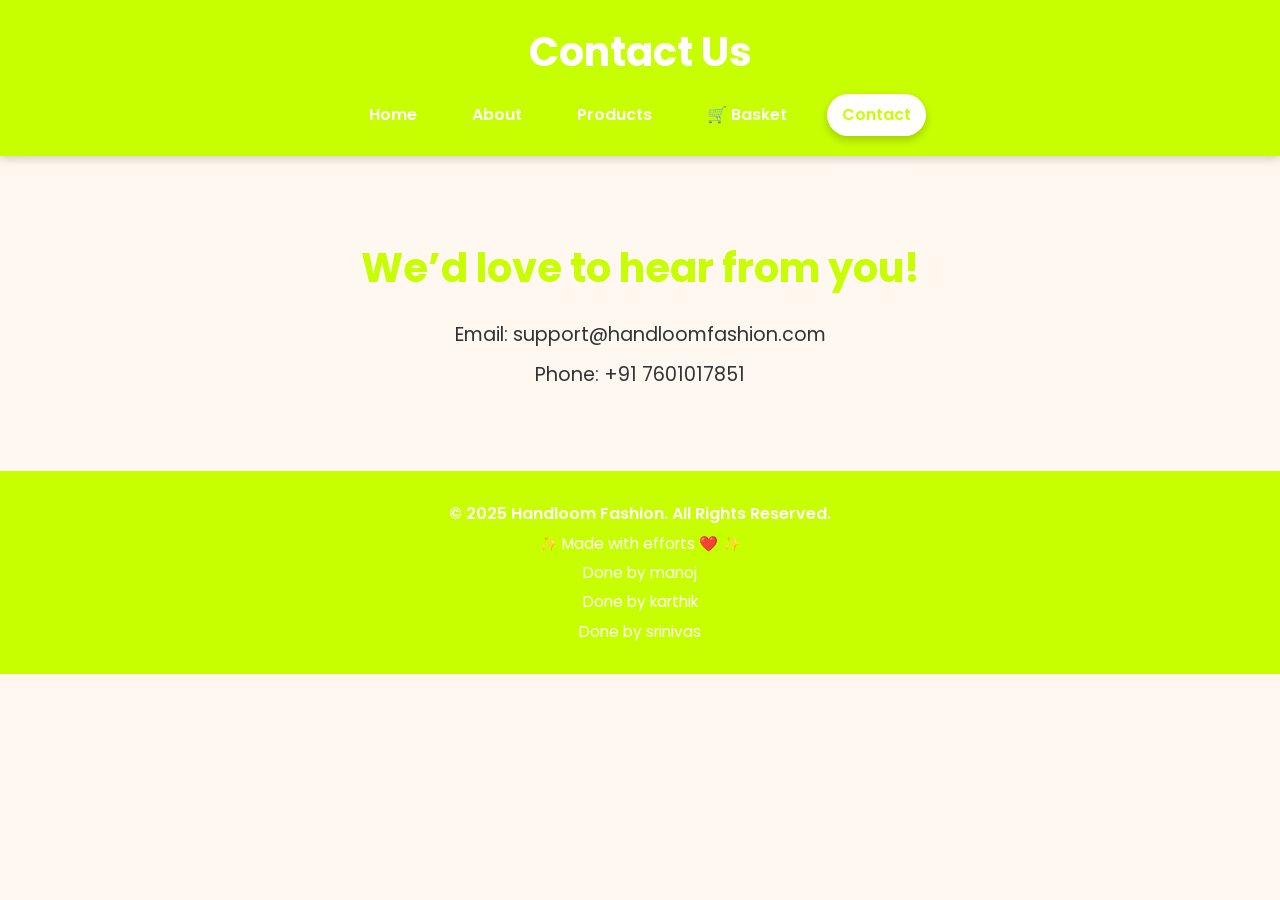
==== contact.html @ 7d42edd8 "Add files via upload" ====
<!DOCTYPE html>
<html lang="en">
<head>
  <meta charset="UTF-8">
  <meta name="viewport" content="width=device-width, initial-scale=1.0">
  <title>Contact - Handloom Fashion</title>
  <link href="https://fonts.googleapis.com/css2?family=Poppins:wght@400;600;700&display=swap" rel="stylesheet">
  <style>
    /* Reset & Global */
    * {
      margin: 0;
      padding: 0;
      box-sizing: border-box;
      font-family: 'Poppins', Arial, sans-serif;
    }

    body {
      background-color: #fff8f0;
      color: #333;
      line-height: 1.6;
    }

    a {
      text-decoration: none;
      transition: all 0.3s ease;
      color: inherit;
    }

    /* Header */
    header {
      background: linear-gradient(90deg, #c8ff00, #c8ff00);
      padding: 20px 0;
      text-align: center;
      color: #fff;
      box-shadow: 0 2px 10px rgba(0,0,0,0.2);
      position: sticky;
      top: 0;
      z-index: 1000;
    }

    header h1 {
      font-size: 2.5rem;
      font-weight: 700;
      margin-bottom: 10px;
    }

    nav {
      display: flex;
      justify-content: center;
      gap: 25px;
      flex-wrap: wrap;
    }

    nav a {
      color: #fff;
      font-weight: 600;
      padding: 8px 15px;
      border-radius: 25px;
    }

    nav a:hover,
    nav a.active {
      background-color: #fff;
      color: #c8ff00;
      box-shadow: 0 4px 10px rgba(0,0,0,0.2);
    }

    /* Main Section */
    main {
      max-width: 800px;
      margin: 80px auto;
      text-align: center;
      padding: 0 20px;
      animation: fadeIn 1s ease forwards;
    }

    main h2 {
      font-size: 2.5rem;
      margin-bottom: 20px;
      color: #c8ff00;
    }

    main p {
      font-size: 1.2rem;
      margin-bottom: 10px;
    }

    /* Footer */
    footer {
      text-align: center;
      padding: 30px 20px;
      background: linear-gradient(90deg, #c8ff00, #c8ff00);
      color: #fff;
      font-weight: 600;
    }

    footer .highlight {
      margin-top: 5px;
      font-size: 0.95rem;
      font-weight: 400;
    }

    /* Animations */
    @keyframes fadeIn {
      0% { opacity: 0; transform: translateY(30px); }
      100% { opacity: 1; transform: translateY(0); }
    }

    /* Responsive */
    @media(max-width:768px) {
      main h2 {
        font-size: 2rem;
      }
      main p {
        font-size: 1rem;
      }
    }

    @media(max-width:480px) {
      nav {
        gap: 15px;
      }
      header h1 {
        font-size: 2rem;
      }
    }
  </style>
</head>
<body>

  <header>
    <h1>Contact Us</h1>
    <nav>
      <a href="index.html">Home</a>
      <a href="about.html">About</a>
      <a href="products.html">Products</a>
        <a href="basket.html">🛒 Basket</a>
      <a href="contact.html" class="active">Contact</a>
    </nav>
  </header>

  <main>
    <h2>We’d love to hear from you!</h2>
    <p>Email: <a href="mailto:support@handloomfashion.com">support@handloomfashion.com</a></p>
    <p>Phone: <a href="tel:+917601017851">+91 7601017851</a></p>
  </main>

  <footer>
    <p>&copy; 2025 Handloom Fashion. All Rights Reserved.</p>
    <p class="highlight">✨ Made with efforts ❤️ ✨</p>
    <p class="highlight">Done by manoj</p>
    <p class="highlight">Done by karthik</p>
    <p class="highlight">Done by srinivas</p>
  </footer>

</body>
</html>
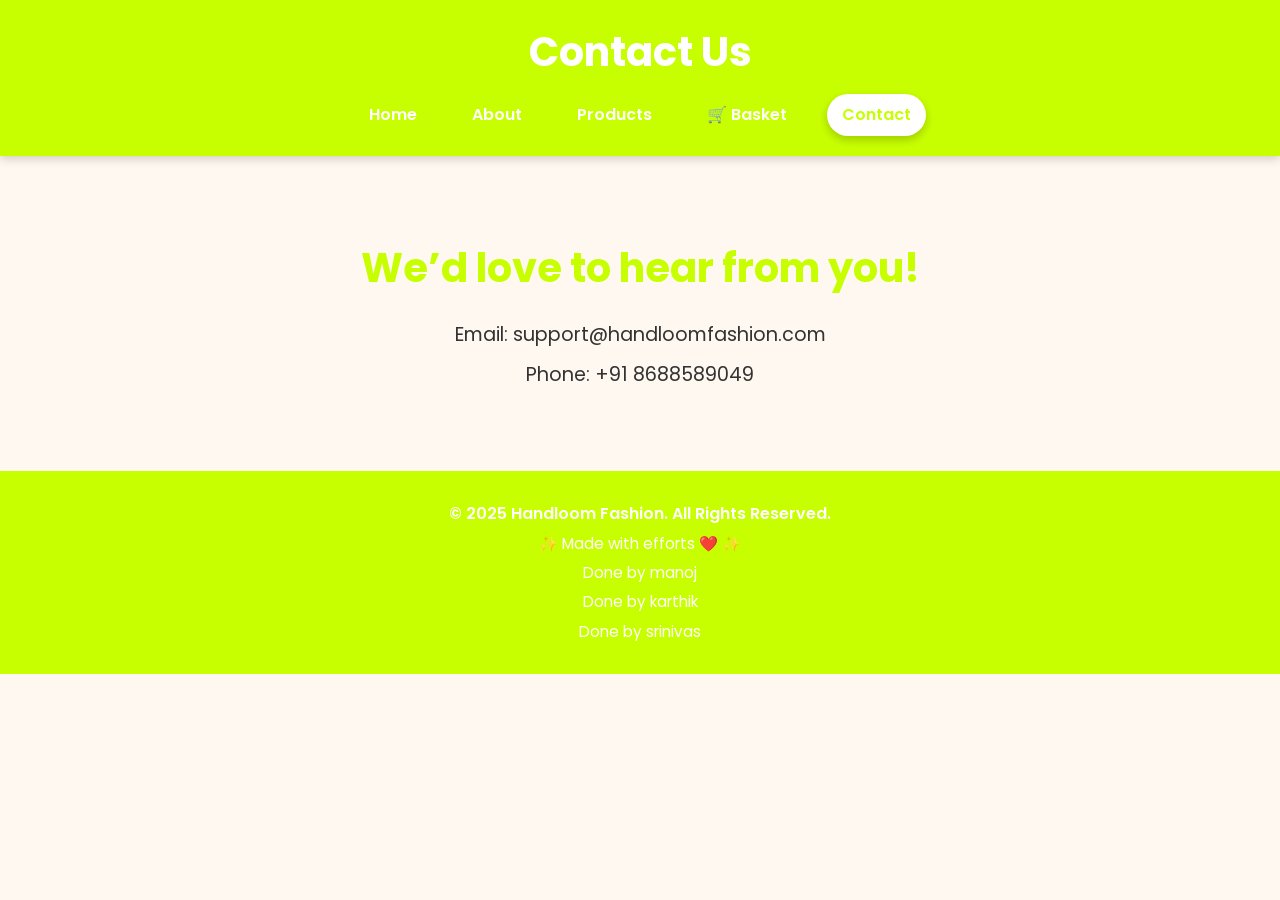
==== commit e36d21ea: "contact.html" ====
--- a/contact.html
+++ b/contact.html
@@ -142,7 +142,7 @@
   <main>
     <h2>We’d love to hear from you!</h2>
     <p>Email: <a href="mailto:support@handloomfashion.com">support@handloomfashion.com</a></p>
-    <p>Phone: <a href="tel:+917601017851">+91 7601017851</a></p>
+    <p>Phone: <a href="tel:+917601017851">+91 8688589049</a></p>
   </main>
 
   <footer>
@@ -155,3 +155,4 @@
 
 </body>
 </html>
+
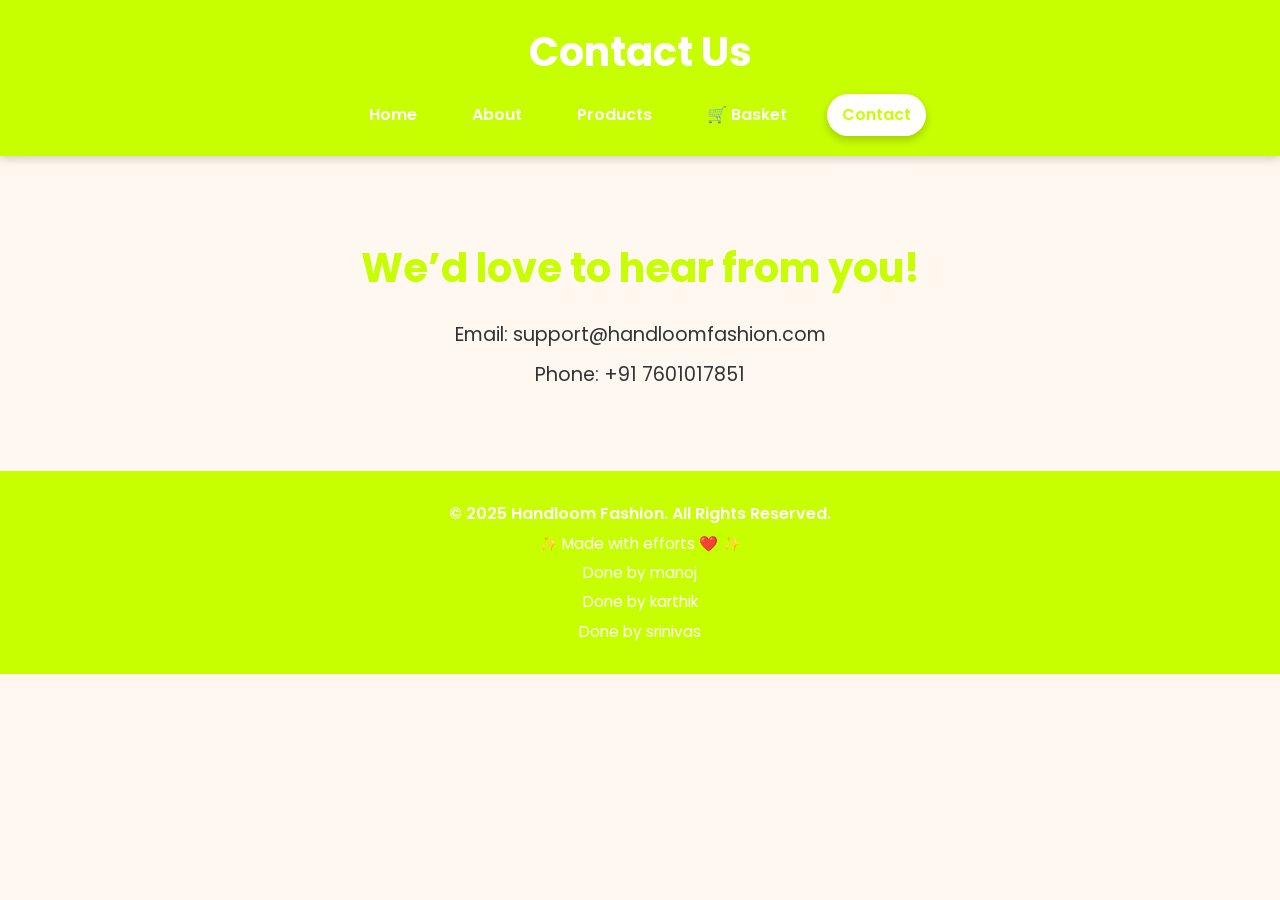
==== commit c8c3093d: "contact.html" ====
--- a/contact.html
+++ b/contact.html
@@ -142,7 +142,7 @@
   <main>
     <h2>We’d love to hear from you!</h2>
     <p>Email: <a href="mailto:support@handloomfashion.com">support@handloomfashion.com</a></p>
-    <p>Phone: <a href="tel:+917601017851">+91 8688589049</a></p>
+    <p>Phone: <a href="tel:+917601017851">+91 7601017851</a></p>
   </main>
 
   <footer>
@@ -156,3 +156,4 @@
 </body>
 </html>
 
+
